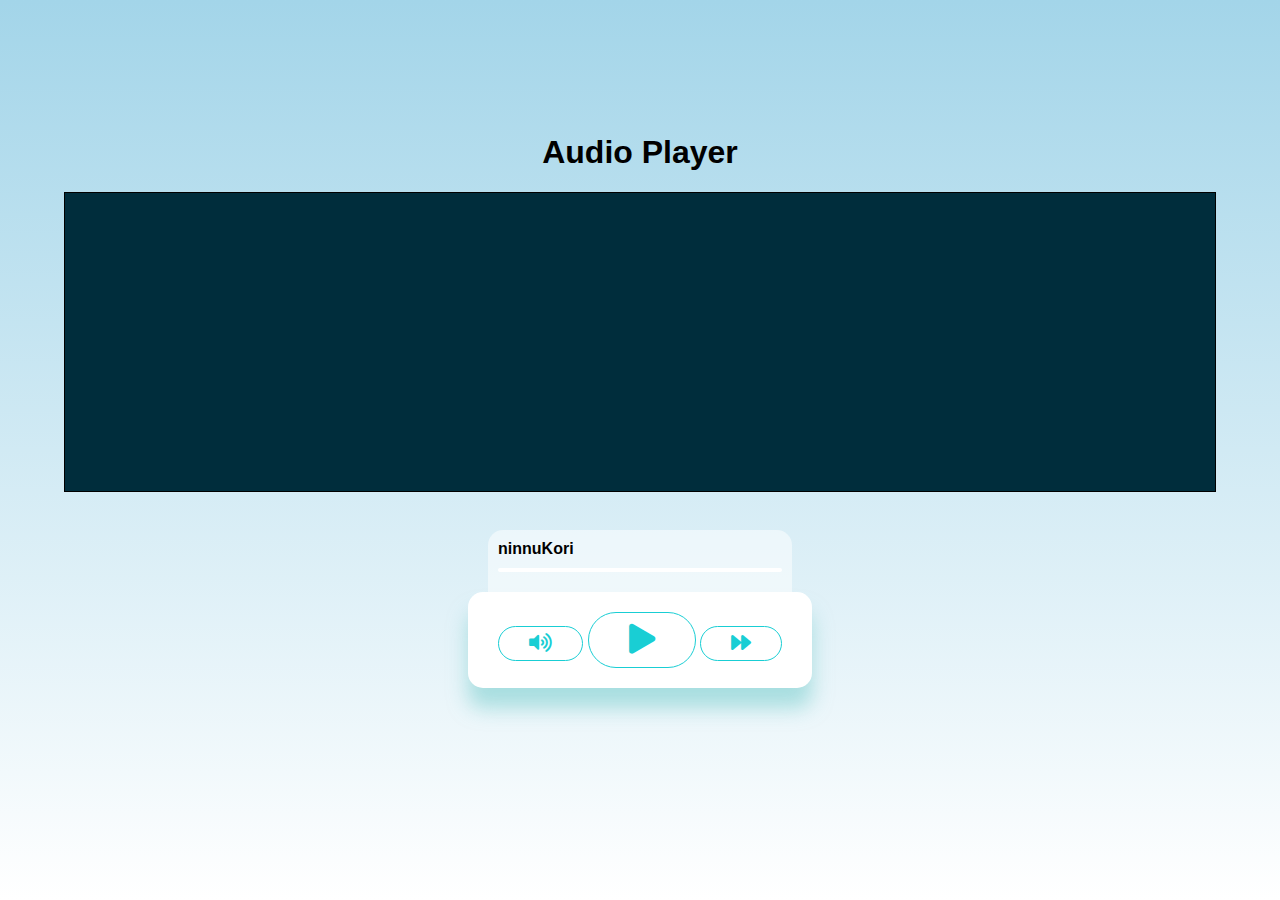
==== index.html @ 431fca84 "changed structure" ====
<!DOCTYPE html>
<html lang="en">

<head>
    <meta charset="UTF-8">
    <meta name="viewport" content="width=device-width, initial-scale=1.0">
    <link href="https://cdn.jsdelivr.net/npm/bootstrap@5.1.0/dist/css/bootstrap.min.css" rel="stylesheet"
        integrity="sha384-KyZXEAg3QhqLMpG8r+8fhAXLRk2vvoC2f3B09zVXn8CA5QIVfZOJ3BCsw2P0p/We" crossorigin="anonymous">
    <link rel="stylesheet" href="https://cdnjs.cloudflare.com/ajax/libs/font-awesome/5.15.4/css/all.min.css"
        integrity="sha512-1ycn6IcaQQ40/MKBW2W4Rhis/DbILU74C1vSrLJxCq57o941Ym01SwNsOMqvEBFlcgUa6xLiPY/NS5R+E6ztJQ=="
        crossorigin="anonymous" referrerpolicy="no-referrer" />
    <link rel="stylesheet" href="style.css">
    <title>Audio Player</title>
</head>

<body class="justify-content-center">
    <h1>Audio Player</h1>
    <div id="music" class="col-10">
        <canvas id="analyser_render" height="150px" width="100%" style="border: 1px solid black;"></canvas>
    </div>
    <div class="music-container col-12 justify-content-center">
        <div class="music-info col-10">
            <h4 id="title">Ninnu Kori</h4>
            <div class="progress-container ">
                <div class="progress"></div>
            </div>
        </div>

        <audio src="../music/ninnuKori.mp3" id="audio"></audio>

        <div id="navigation">
            <button id="prev" class="action-btn btn ">
                <i class="fas fa-volume-up"></i>
            </button>
            <button id="play" class="action-btn action-btn-big btn">
                <i class="fas fa-play"></i>
            </button>
            <button id="next" class="action-btn btn">
                <i class="fas fa-forward"></i>
            </button>
        </div>
    </div>

    <script type="text/javascript" src="script.js"></script>
</body>

</html>
---- style.css ----
* {
  box-sizing: border-box;
}

body {
  background-image: linear-gradient( to top, white,rgb(163, 213, 233));
  height: 100vh;
  display: flex;
  flex-direction: column;
  align-items: center;
  justify-content: center;
  font-family: 'Lato', sans-serif;
  margin: 0;
}

.music-container {
  background-color: #fff;
  border-radius: 15px;
  box-shadow: 0 20px 20px 0 rgba(125, 207, 207, 0.6);
  display: flex;
  padding: 20px 30px;
  position: relative;
  margin: 100px 0;
  z-index: 10;
}

.img-container {
  position: relative;
  width: 110px;
}

.img-container::after {
  content: '';
  background-color: #fff;
  border-radius: 50%;
  position: absolute;
  bottom: 100%;
  left: 50%;
  width: 20px;
  height: 20px;
  transform: translate(-50%, 50%);
}

.img-container img {
  border-radius: 50%;
  object-fit: cover;
  height: 110px;
  width: inherit;
  position: absolute;
  bottom: 0;
  left: 0;
  animation: rotate 3s linear infinite;
  animation-play-state: paused;
}

.music-container.play .img-container img {
  animation-play-state: running;
}

@keyframes rotate {
  from {
    transform: rotate(0deg);
  }
  to {
    transform: rotate(360deg);
  }
}

.navigation {
  display: flex;
  align-items: center;
  justify-content: center;
  z-index: 1;
}

.action-btn {
  background-color: #fff;
  border: 1px solid #19ced4;
  color: #19ced4;
  font-size: 20px;
  cursor: pointer;
  padding: 5px 30px;
  /* margin: 0 20px; */
  border-radius: 30px;
}

.action-btn.action-btn-big {
  /* color: #cdc2d0; */
  padding: 10px 40px;
  font-size: 30px;
}

.action-btn:focus {
  outline: 0;
  color: #19ced4;
}

.music-info {
  background-color: rgba(255, 255, 255, 0.5);
  border-radius: 15px 15px 0 0;
  position: absolute;
  top: 0;
  left: 20px;
  width: calc(100% - 40px);
  padding: 10px 10px 10px 10px;
  /* opacity: 0; */
  transform: translateY(-100%);
  transition: transform 0.3s ease-in, opacity 0.3s ease-in;
  z-index: 0;
}

.music-container.play .music-info {
  opacity: 1;
  transform: translateY(-100%);
}

.music-info h4 {
  margin: 0;
}

.progress-container {
  background: #fff;
  border-radius: 5px;
  cursor: pointer;
  margin: 10px 0;
  height: 4px;
  width: 100%;
}

.progress {
  background-color: #fe8daa;
  border-radius: 5px;
  height: 100%;
  width: 0%;
  transition: width 0.1s linear;
}

#analyser_render {
  width: 100%;
  height: 300px;
  background: #002D3C;
  float: left;
}
#music{
  width: 90%;
}
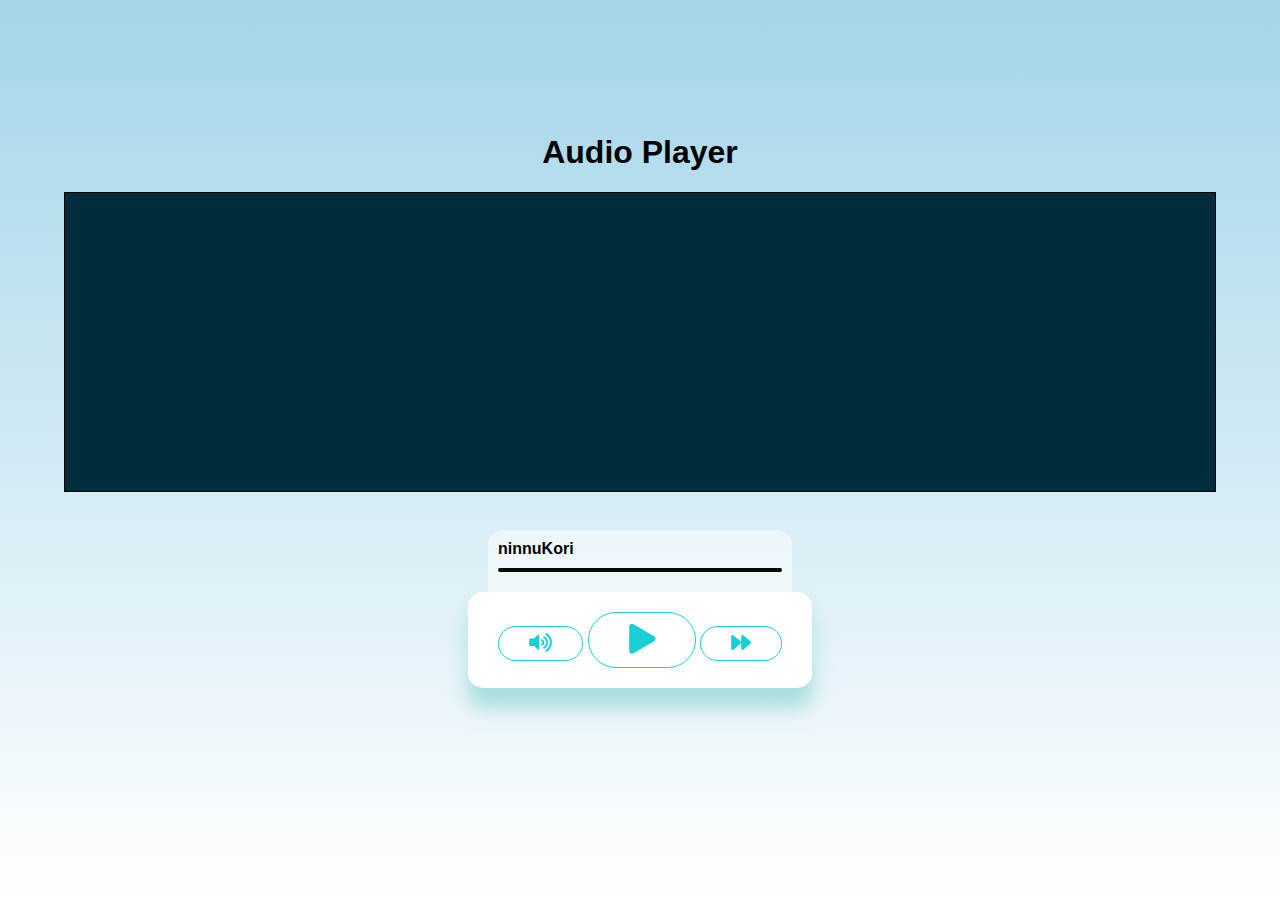
==== commit 54241c63: "design changes" ====
--- a/index.html
+++ b/index.html
@@ -26,7 +26,7 @@
             </div>
         </div>
 
-        <audio src="../music/ninnuKori.mp3" id="audio"></audio>
+        <audio src="music/ninnuKori.mp3" id="audio"></audio>
 
         <div id="navigation">
             <button id="prev" class="action-btn btn ">
--- a/style.css
+++ b/style.css
@@ -119,7 +119,7 @@
 }
 
 .progress-container {
-  background: #fff;
+  background: rgb(0, 8, 2);
   border-radius: 5px;
   cursor: pointer;
   margin: 10px 0;
